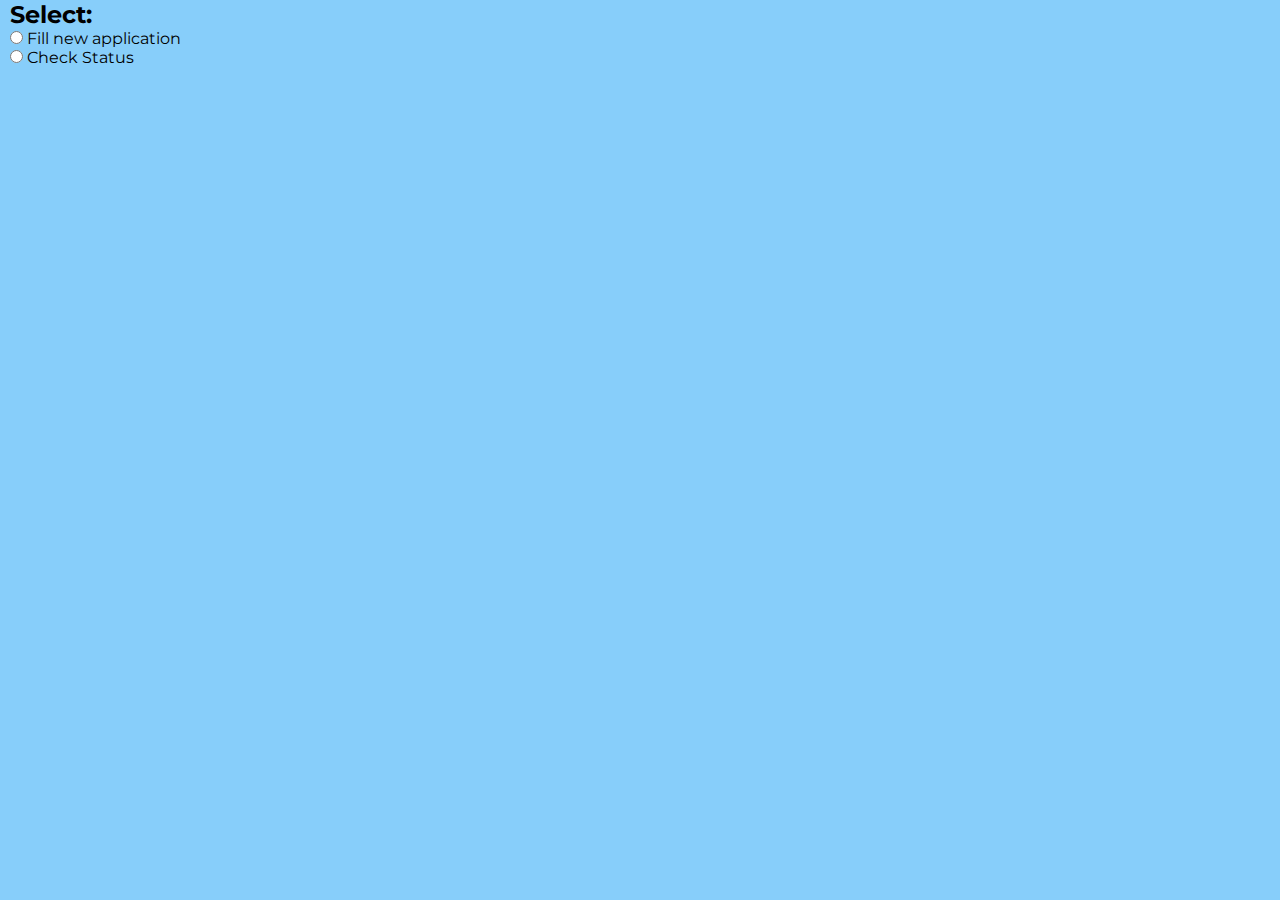
==== index1.html @ 6e489404 "Create index1.html" ====
<!DOCTYPE html>
<html lang="en">
<head>
    <meta charset="UTF-8">
    <meta http-equiv="X-UA-Compatible" content="IE=edge">
    <meta name="viewport" content="width=device-width, initial-scale=1.0">
    <link rel="stylesheet" href="styles.css" class="">
    <title>Document</title>
</head>
<body>
    



<div class="container">
	
	<h2>Select:</h2>
	
  <ul>
  <li>
    <input type="radio" id="f-option" name="selector">
    <label for="f-option">Fill new application</label>
    
    <div class="check"></div>
  </li>
  
  <li>
    <input type="radio" id="s-option" name="selector">
    <label for="s-option">Check Status</label>
    
    <div class="check"><div class="inside"></div></div>
  </li>
  
  
</ul>
</div>


</body>
</html>
---- styles.css ----
@import url('https://fonts.googleapis.com/css2?family=Montserrat:ital,wght@0,100;0,500;1,100&display=swap');

*{
    margin: 0;
    padding: 0;
    box-sizing: border-box;
    font-family: 'Montserrat', sans-serif; 

}

body{
    background: lightskyblue;
    padding: 0 10px;
}

.wrapper{
   max-width: 500px;
   width: 100%;
   /* height: 100%; */
   background: #fff;
   margin:20px auto;
   padding: 30px;
   box-shadow: 2px 2px 2px rgba(0,0,0,0.125);
    
}
.wrapper .title{
   font-size: 24px;
   font-weight: 700;
   margin-bottom: 25px;
   
   text-transform: uppercase;
   text-align: center;
}


.wrapper .form{
    width: 100%;
}


.wrapper .form .input_field{
    margin-bottom: 40px;
    display: flex;
    align-items: center;
    
}

.wrapper .form .input_field label{

    width:200px;
    color: #757575;
    margin-right: 10px;
    font-size: 24px;
 
}

.wrapper .form .input_field .input
.wrapper .form .input_field .textarea{
    width: 100%;
    border:1px solid #d5dbd9;
    font-size: 20px;
    padding: 8px 10px;
    border-radius:3px;
    transition: all 0.3s ease;
    outline: none;
}

/* .wrapper .form .input_field .textarea{
    resize: none;
    height:125px;
} */

.wrapper .form .input_field .custom_select{
    position: relative;
    width: 100%;
    height:37px;

}
.wrapper .form .input_field .custom_select select{
    -webkit-appearance: none;
    appearance: none;
    border: 1px solid #d5dbd9;
    width: 100%;
    height:100%;
    padding: 8px 10px;
    border-radius: 3px;
    outline:none;
}
.wrapper .form .input_field .custom_select:before{
    content: " ";
    position: absolute;
    top:12px;
    right:10px;
    border:8px solid;
    border-color:black transparent transparent transparent;
    pointer-events: none;
}

.wrapper .form .input_field .input:focus,
.wrapper .form .input_field .textarea:focus,
.wrapper .form .input_field  .select:focus{
    border:1px solid black;
}

.wrapper .form .input_field .btn{
    width: 100%;
    padding: 8px 10px;
    font-size: 15px;
    border: 0;
    background: #fec107;
    color:#fff;
    cursor: pointer;
    border-radius: 3px;
    outline: none;
}
.wrapper .form .input_field:last-child{
    margin-bottom: 0;
} 
.wrapper .form .input_field .btn:hover{
    background: #ffd658;

}
@media (max-width:420px){
    .wrapper .form .input_field{
      flex-direction: column;
      align-items: flex-start;
    }
    .wrapper .form .input_field label{
        margin-bottom: 10px;
    
    }
    
}
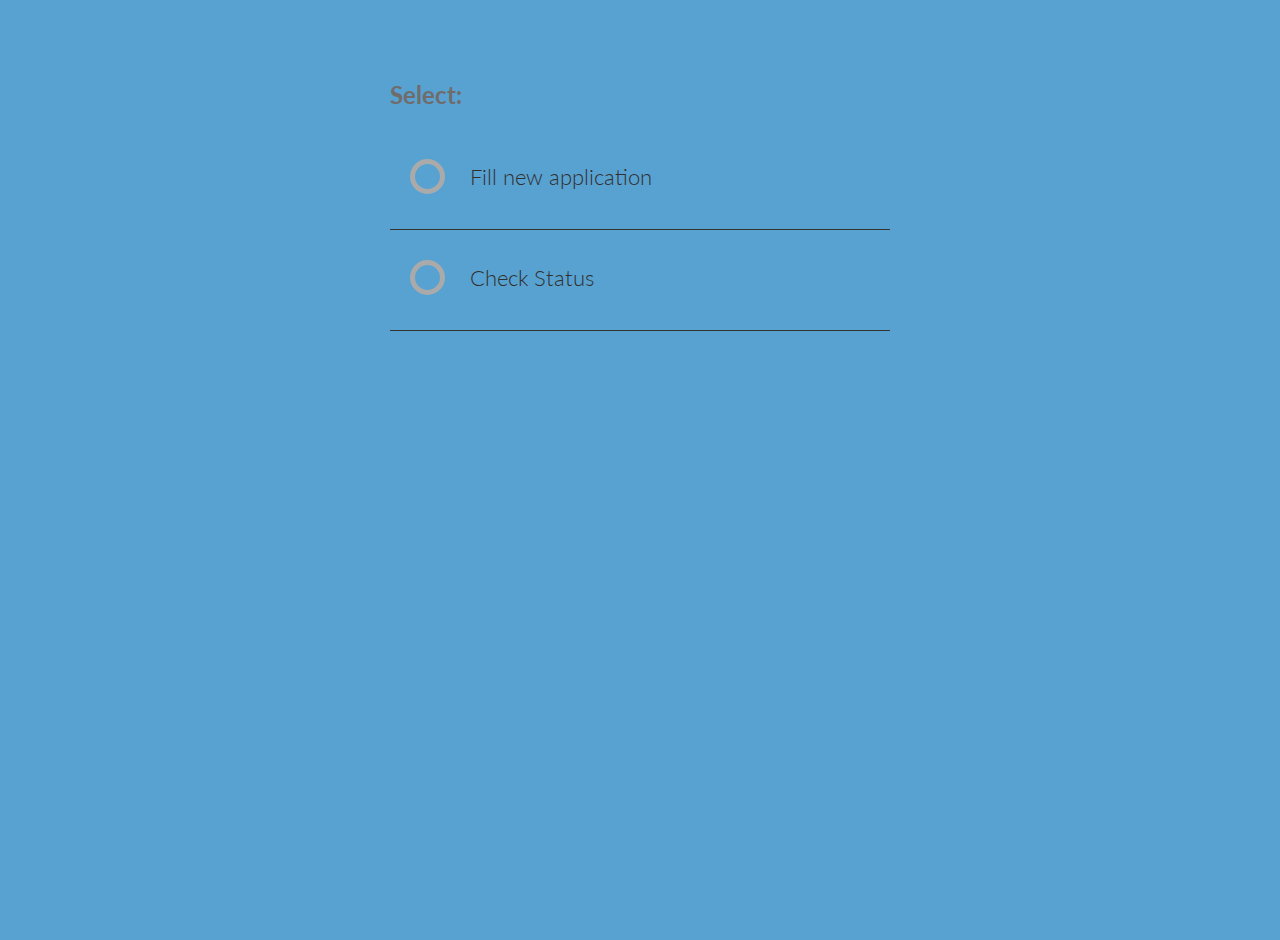
==== commit 3d3c9a8d: "Update index1.html" ====
--- a/index1.html
+++ b/index1.html
@@ -5,7 +5,7 @@
     <meta charset="UTF-8">
     <meta http-equiv="X-UA-Compatible" content="IE=edge">
     <meta name="viewport" content="width=device-width, initial-scale=1.0">
-    <link rel="stylesheet" href="styles.css" class="">
+    <link rel="stylesheet" href="styles1.css" class="">
     <title>Document</title>
 </head>
 <body>
--- a/styles1.css
+++ b/styles1.css
@@ -0,0 +1,103 @@
+@import url('https://fonts.googleapis.com/css?family=Lato');
+
+body, html{
+  height: 100%;
+  background: #58a2d1;
+	font-family: 'Lato', sans-serif;
+}
+
+.container{
+  display: block;
+  position: relative;
+  margin: 40px auto;
+  height: auto;
+  width: 500px;
+  padding: 20px;
+}
+
+h2 {
+	color: #716c6c;
+}
+
+.container ul{
+  list-style: none;
+  margin: 0;
+  padding: 0;
+	overflow: auto;
+}
+
+ul li{
+  color: #322f2f;
+  display: block;
+  position: relative;
+  float: left;
+  width: 100%;
+  height: 100px;
+	border-bottom: 1px solid #333;
+}
+
+ul li input[type=radio]{
+  position: absolute;
+  visibility: hidden;
+}
+
+ul li label{
+  display: block;
+  position: relative;
+  font-weight: 300;
+  font-size: 1.35em;
+  padding: 25px 25px 25px 80px;
+  margin: 10px auto;
+  height: 30px;
+  z-index: 9;
+  cursor: pointer;
+  -webkit-transition: all 0.25s linear;
+}
+
+ul li:hover label{
+	color: #FFFFFF;
+}
+
+ul li .check{
+  display: block;
+  position: absolute;
+  border: 5px solid #AAAAAA;
+  border-radius: 100%;
+  height: 25px;
+  width: 25px;
+  top: 30px;
+  left: 20px;
+	z-index: 5;
+	transition: border .25s linear;
+	-webkit-transition: border .25s linear;
+}
+
+ul li:hover .check {
+  border: 5px solid #FFFFFF;
+}
+
+ul li .check::before {
+  display: block;
+  position: absolute;
+	content: '';
+  border-radius: 100%;
+  height: 15px;
+  width: 15px;
+  top: 5px;
+	left: 5px;
+  margin: auto;
+	transition: background 0.25s linear;
+	-webkit-transition: background 0.25s linear;
+}
+
+input[type=radio]:checked ~ .check {
+  border: 5px solid #0DFF92;
+}
+
+input[type=radio]:checked ~ .check::before{
+  background: #0DFF92;
+}
+
+input[type=radio]:checked ~ label{
+  color: #0DFF92;
+}
